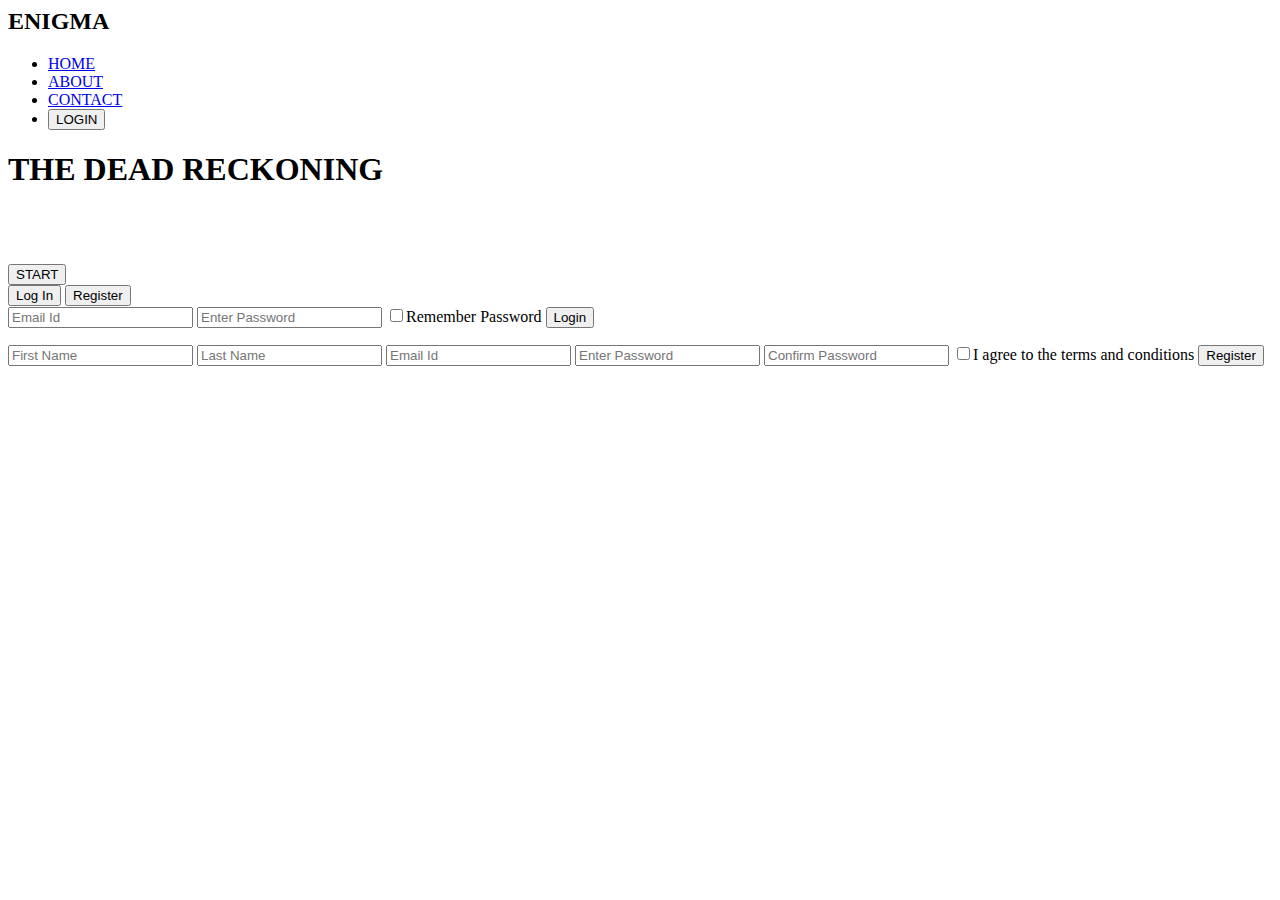
==== index.html @ bcaad762 "2nd commit" ====
<html lang="en">
    <head>
        <title>HOME</title>
        <link rel="stylesheet" href=style.css>
    </head>
    <body>
        <?php 
          include("index.php");
          include("connection.php");
          include("functions.php");
         ?>
        <div class="main">
          <div class="navbar">
            <div class="icon">
              <h2 class="logo">ENIGMA</h2>
            </div>
            <div class="menu">
              <ul>
                <li><a href="#">HOME</a></li>
                <li><a href="#">ABOUT</a></li>
                <li><a href="#">CONTACT</a></li>
                <li><button class="loginbtn" onclick='myfun()'>LOGIN</button>
              </ul>
            </div>
          </div>
            <div class="content" id="div1">
                <!-- <img id="img" src="add.jpg"> -->
              <h1 id="h1">THE DEAD RECKONING</h1>
              <br>
              <br><br>
              <button class="cn" onclick=myfun()>
                START
              </button>
              </div>
          
        <div id='login-form'class='login-page'>
          <div class="form-box">
            <div class="button-box">
            <div id="btn"></div>
            <button type="button"onclick='login()'class='toggle-btn'>Log In</button>
            <button type="button"onclick='register()'class='toggle-btn'>Register</button>

            </div>
          <form  method="post" id="login" class="input-group-login">
            <input type="text"class="input-field" placeholder="Email Id" required name='user_name'>
            <input type="password"class="input-field"placeholder="Enter Password" required name='password'>
            <input type="checkbox"class="check-box"><span>Remember Password</span>
            <button type="submit" class="submit-btn" id="t1" >Login</button>
          </form>
          <form id="register" class="input-group-register" method="post">
           <input type="text" class="input-field" placeholder="First Name" required>
           <input type="text" class="input-field" placeholder="Last Name" required>
           <input type="email" class="input-field" placeholder="Email Id" required name='uname'>
           <input type="password" class="input-field" placeholder="Enter Password" required name='pswd'>
           <input type="password" class="input-field" placeholder="Confirm Password" required>
           <input type="checkbox" class="check-box"><span>I agree to the terms and conditions</span>
           <button type="submit" class="submit-btn">Register</button>
          </form>

          <script>
            var x=document.getElementById('login');
            var y=document.getElementById('register');
            var z=document.getElementById('btn');
            function register()
            {
             x.style.left='-400px';
             y.style.left='50px';
             z.style.left='110px';
            }
            function login()
            {
             x.style.left='50px';
             y.style.left='450px';
             z.style.left='0px';
            }
          </script>

          <script>
            var modal=document.getElementById('login-form');
            window.onclick=function(event)
            {
             if(event.target==modal)
             {
              modal.style.display='none';
             }
            }
            function myfun(){
              document.getElementById('login-form').style.display='block';
              document.getElementById('div1').style.display='None';
            }
          </script>
          </div>
        </div>   
      </div>   
    </body>
</html>
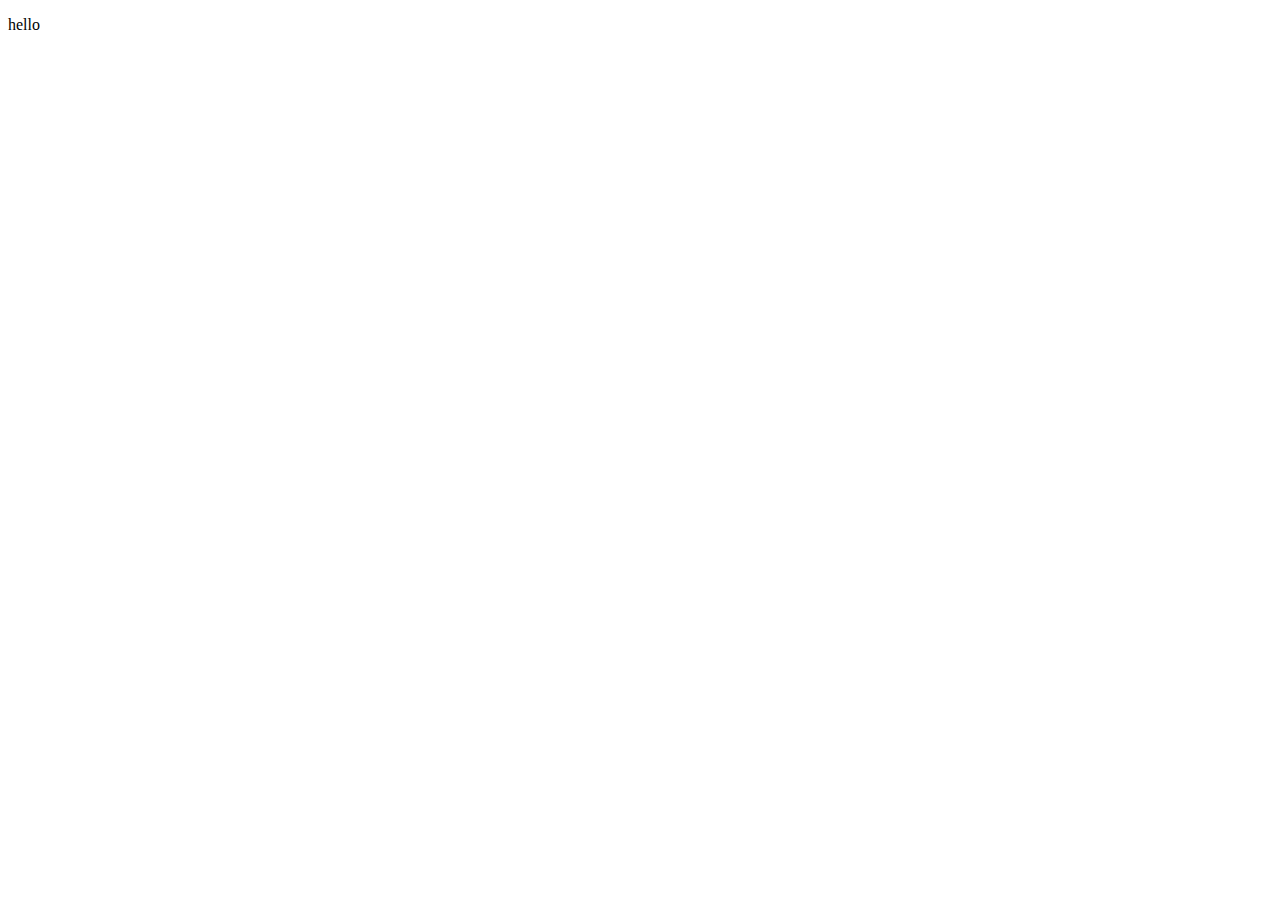
==== commit 9f6d3d5a: "new c" ====
--- a/index.html
+++ b/index.html
@@ -1,96 +1,11 @@
+<!DOCTYPE html>
 <html lang="en">
-    <head>
-        <title>HOME</title>
-        <link rel="stylesheet" href=style.css>
-    </head>
-    <body>
-        <?php 
-          include("index.php");
-          include("connection.php");
-          include("functions.php");
-         ?>
-        <div class="main">
-          <div class="navbar">
-            <div class="icon">
-              <h2 class="logo">ENIGMA</h2>
-            </div>
-            <div class="menu">
-              <ul>
-                <li><a href="#">HOME</a></li>
-                <li><a href="#">ABOUT</a></li>
-                <li><a href="#">CONTACT</a></li>
-                <li><button class="loginbtn" onclick='myfun()'>LOGIN</button>
-              </ul>
-            </div>
-          </div>
-            <div class="content" id="div1">
-                <!-- <img id="img" src="add.jpg"> -->
-              <h1 id="h1">THE DEAD RECKONING</h1>
-              <br>
-              <br><br>
-              <button class="cn" onclick=myfun()>
-                START
-              </button>
-              </div>
-          
-        <div id='login-form'class='login-page'>
-          <div class="form-box">
-            <div class="button-box">
-            <div id="btn"></div>
-            <button type="button"onclick='login()'class='toggle-btn'>Log In</button>
-            <button type="button"onclick='register()'class='toggle-btn'>Register</button>
-
-            </div>
-          <form  method="post" id="login" class="input-group-login">
-            <input type="text"class="input-field" placeholder="Email Id" required name='user_name'>
-            <input type="password"class="input-field"placeholder="Enter Password" required name='password'>
-            <input type="checkbox"class="check-box"><span>Remember Password</span>
-            <button type="submit" class="submit-btn" id="t1" >Login</button>
-          </form>
-          <form id="register" class="input-group-register" method="post">
-           <input type="text" class="input-field" placeholder="First Name" required>
-           <input type="text" class="input-field" placeholder="Last Name" required>
-           <input type="email" class="input-field" placeholder="Email Id" required name='uname'>
-           <input type="password" class="input-field" placeholder="Enter Password" required name='pswd'>
-           <input type="password" class="input-field" placeholder="Confirm Password" required>
-           <input type="checkbox" class="check-box"><span>I agree to the terms and conditions</span>
-           <button type="submit" class="submit-btn">Register</button>
-          </form>
-
-          <script>
-            var x=document.getElementById('login');
-            var y=document.getElementById('register');
-            var z=document.getElementById('btn');
-            function register()
-            {
-             x.style.left='-400px';
-             y.style.left='50px';
-             z.style.left='110px';
-            }
-            function login()
-            {
-             x.style.left='50px';
-             y.style.left='450px';
-             z.style.left='0px';
-            }
-          </script>
-
-          <script>
-            var modal=document.getElementById('login-form');
-            window.onclick=function(event)
-            {
-             if(event.target==modal)
-             {
-              modal.style.display='none';
-             }
-            }
-            function myfun(){
-              document.getElementById('login-form').style.display='block';
-              document.getElementById('div1').style.display='None';
-            }
-          </script>
-          </div>
-        </div>   
-      </div>   
-    </body>
-</html>
+<head>
+    <meta charset="UTF-8">
+    <!-- <meta http-equiv="refresh" content="0; url="index.php"> -->
+    <title>Document</title>
+</head>
+<body>
+    <p>hello</p>
+</body>
+</html>